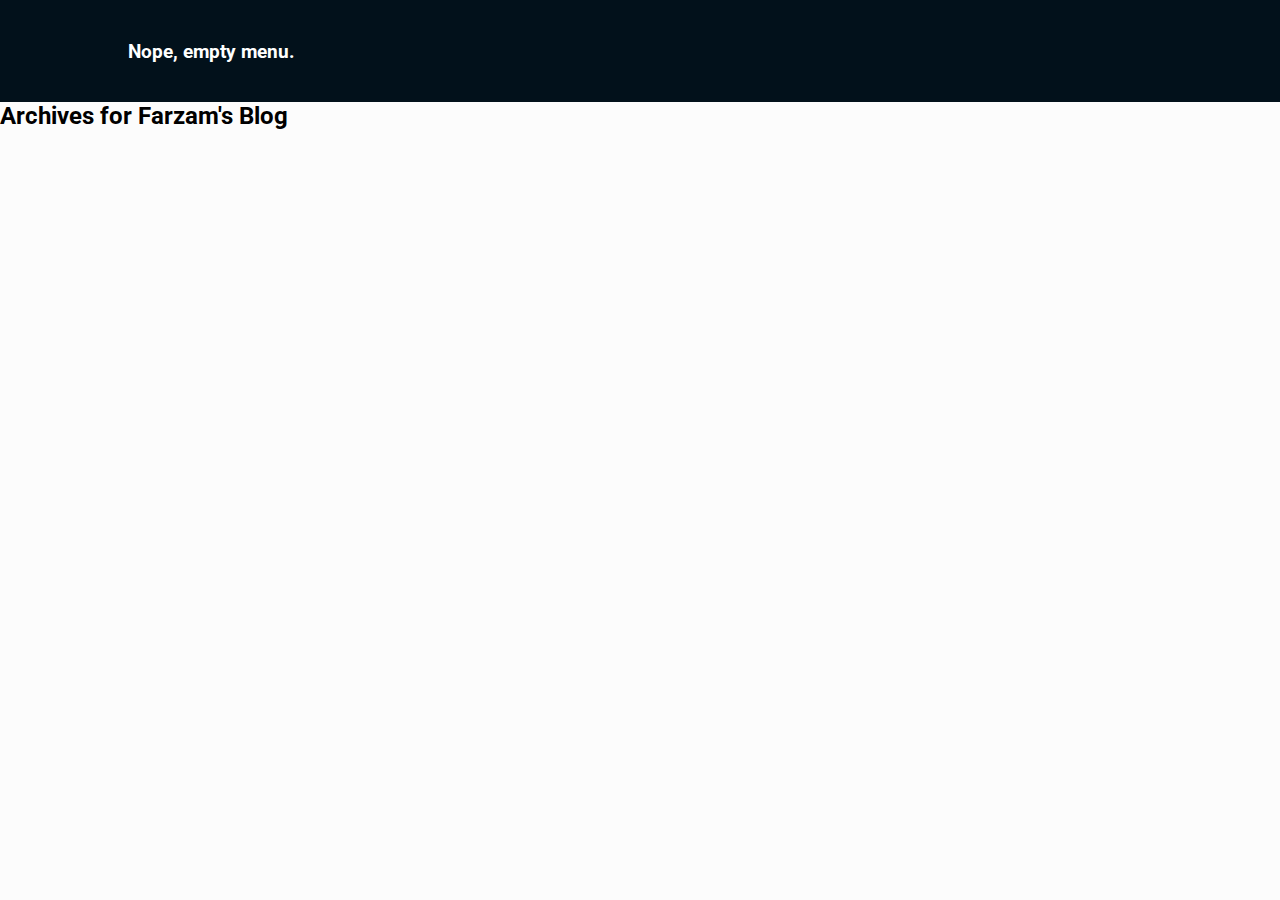
==== archives.html @ 5dc9784a "Update documentation" ====
<!DOCTYPE html>
<html lang="english">
    <head>
        <title>Farzam's Blog - Archives</title>
        <meta charset="utf-8" />
        <meta http-equiv="cache-control" content="no-cache" />
        <meta name="viewport" content="width=device-width, initial-scale=1.0">
        <link rel="stylesheet" type="text/css" href="/theme/css/base.css" />
        <link rel="stylesheet" type="text/css" href="/theme/css/nav.css" />

        <!-- loading roboto font (medium 500) -->
        <link rel="preconnect" href="https://fonts.googleapis.com">
        <link rel="preconnect" href="https://fonts.gstatic.com" crossorigin>
        <link href="https://fonts.googleapis.com/css2?family=Roboto:ital,wght@0,500;0,700;1,300&display=swap" rel="stylesheet">        

        <!-- loading additional css files -->

        <meta name="author" value="Farzam Khodajoo"/>
        <meta name="description" value="" />
        <meta name="keywords" value="" />
    </head>
    <body>

<header>
    <nav class="navbar">
        <div class="container">
            <h1>Nope, empty menu.</h1>
            <ul>
                <!--
                <li><a href="/index.html">Posts</a></li>
                <li><a href="/index.html">Contact</a></li>
                -->
            </ul>
        </div>
    </nav>
    <script src="/theme/js/navbar.js"></script>
</header>
        <section class="content">
            <!-- Page content will go here. -->
<h2>Archives for Farzam's Blog</h2>

<dl>
</dl>
        </section>

        <!-- loading additional js libraries -->
    </body>
</html>
---- theme/css/base.css ----
body {
    margin: 0;
    padding: 0;
    font-family: 'Roboto', sans-serif;
    background-color: #FCFCFC;
}

.container {
    width: 80vw;
    margin: 0 auto;
    position: relative;
}
---- theme/css/nav.css ----
header {
    position: fixed;
    top: 0;
    left: 0;
    width: 100%;
    background-color: #02111B;/* Transparent background color */
    padding: 15px 0;
    z-index: 1000; /* Set a high z-index to keep the menu on top */
}

.navbar {
    display: flex;
    justify-content: space-between;
    align-items: center;
    color: white;
}

.navbar .container {
    height: 8vh;

    display: flex;
    flex-direction: row;

    /* this aligns logo horizontally*/
    align-items: center;
}

.navbar h1 {
    margin: 0;
    font-size: 1.2em;
}

.navbar ul {
    list-style: none;
    display: flex;
}

.navbar li {
    font-size: 1em;
    margin-right: 20px;
}

.navbar a {
    text-decoration: none;
    color: white;
    transition: color 0.3s ease-in-out;
}

/* Change the color on hover */
.navbar a:hover {
    color: #e44d26;
}

/* Apply a solid background when scrolled */
body.scrolled header {
    background-color: rgba(0, 0, 0, 0.9);
}
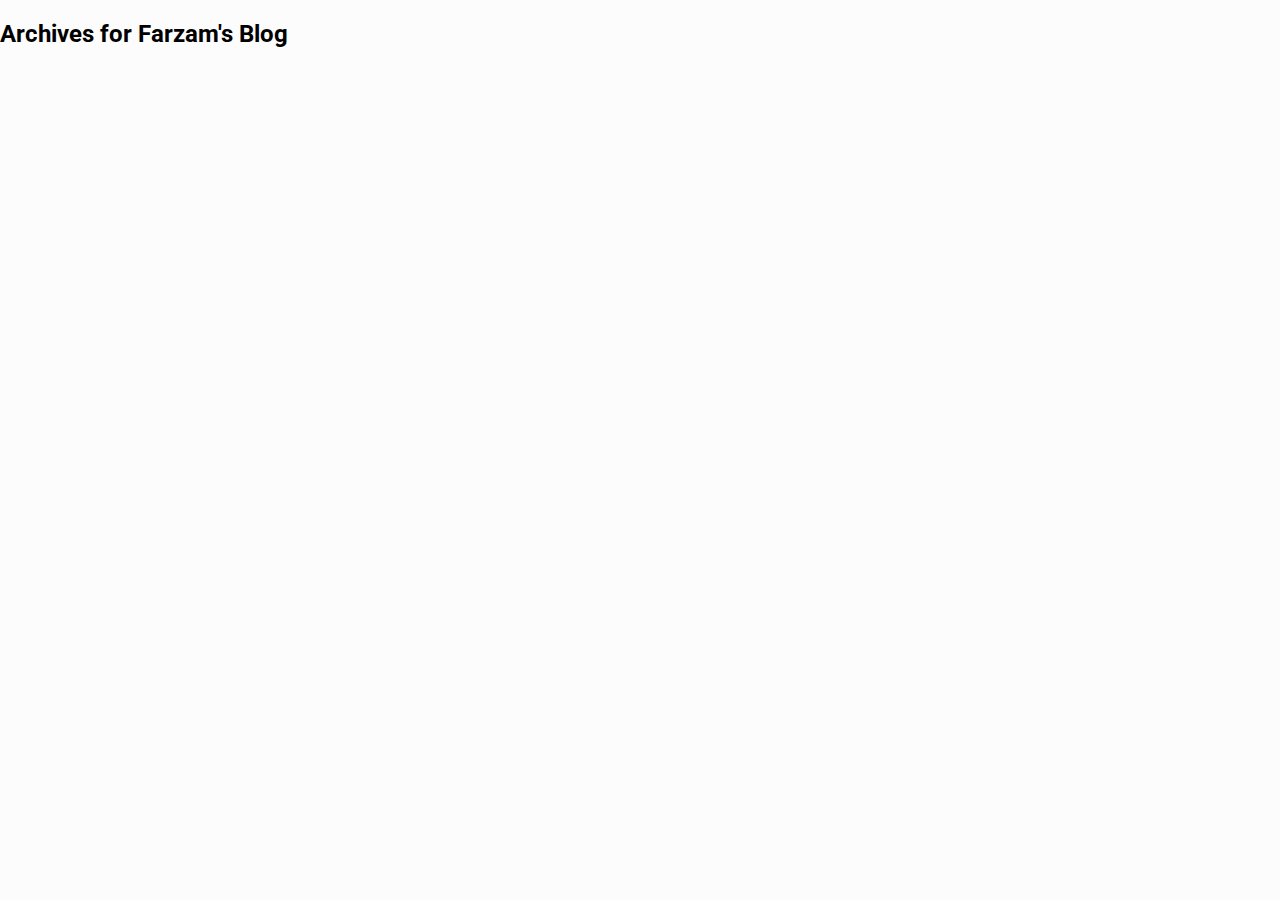
==== commit 5d016e6a: "Update documentation" ====
--- a/archives.html
+++ b/archives.html
@@ -21,20 +21,6 @@
     </head>
     <body>
 
-<header>
-    <nav class="navbar">
-        <div class="container">
-            <h1>Nope, empty menu.</h1>
-            <ul>
-                <!--
-                <li><a href="/index.html">Posts</a></li>
-                <li><a href="/index.html">Contact</a></li>
-                -->
-            </ul>
-        </div>
-    </nav>
-    <script src="/theme/js/navbar.js"></script>
-</header>
         <section class="content">
             <!-- Page content will go here. -->
 <h2>Archives for Farzam's Blog</h2>
@@ -44,5 +30,15 @@
         </section>
 
         <!-- loading additional js libraries -->
+
+        <!-- Google tag (gtag.js) -->
+        <script async src="https://www.googletagmanager.com/gtag/js?id=G-DV84YEV0HP"></script>
+        <script>
+            window.dataLayer = window.dataLayer || [];
+            function gtag(){dataLayer.push(arguments);}
+            gtag('js', new Date());
+
+            gtag('config', 'G-DV84YEV0HP');
+        </script>
     </body>
 </html>